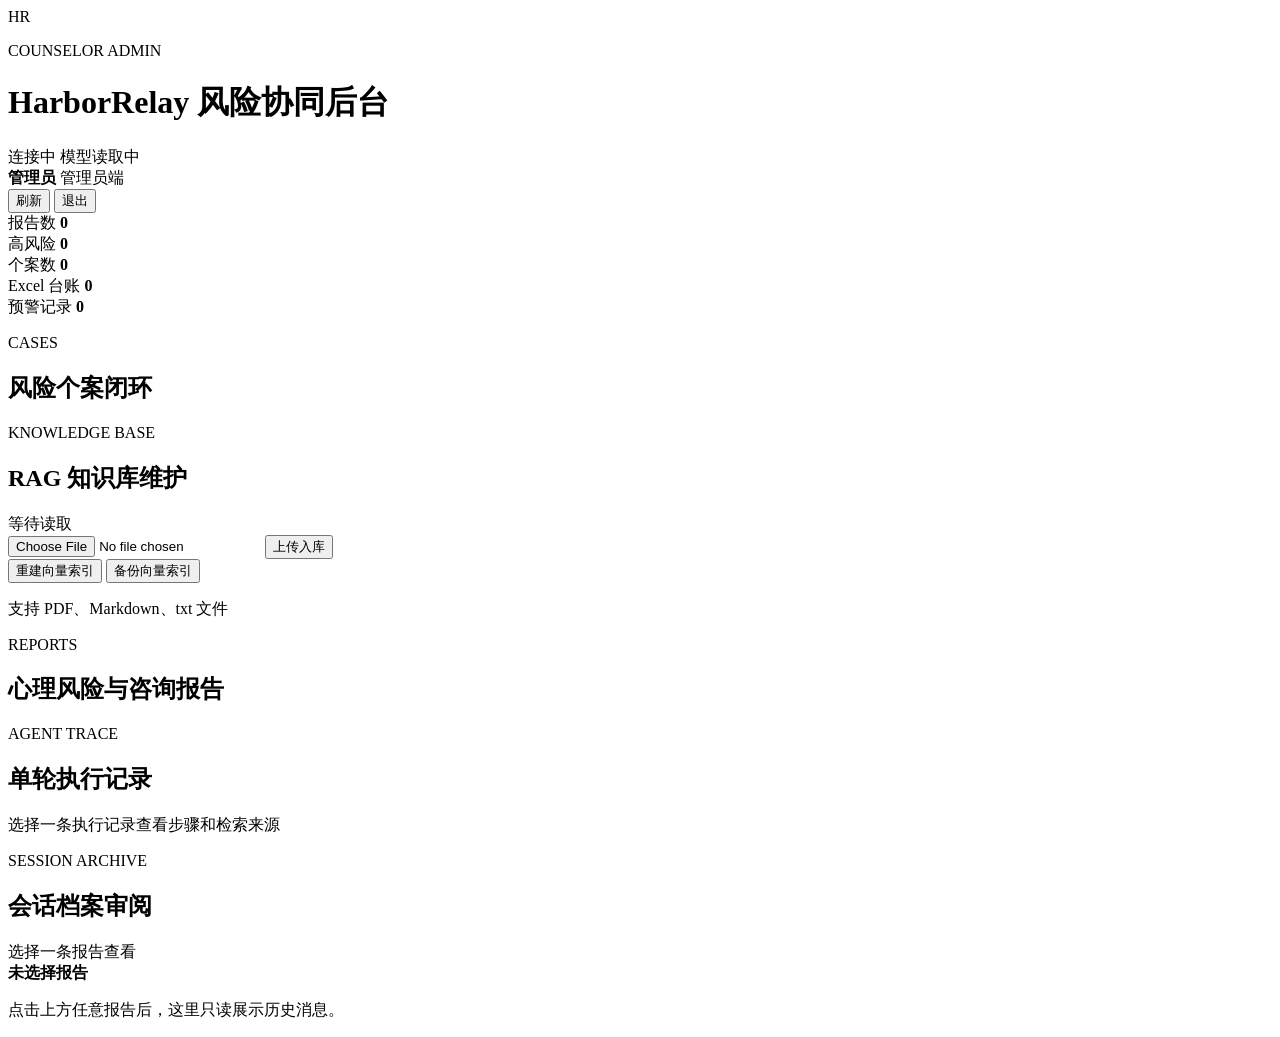
==== app/static/admin.html @ f172dd83 "Initial commit: HarborRelay" ====
<!doctype html>
<html lang="zh-CN">
<head>
  <meta charset="utf-8">
  <meta name="viewport" content="width=device-width, initial-scale=1">
  <title>HarborRelay 管理员端</title>
  <link rel="stylesheet" href="/styles.css?v=role-split-20260617">
</head>
<body class="admin-page">
  <header class="topbar">
    <div class="brand">
      <div class="logo admin-logo">HR</div>
      <div>
        <p class="eyebrow">COUNSELOR ADMIN</p>
        <h1>HarborRelay 风险协同后台</h1>
      </div>
    </div>
    <div class="status-row">
      <span id="serviceState" class="pill warn">连接中</span>
      <span id="modelState" class="pill warn">模型读取中</span>
      <div id="accountBadge" class="account">
        <strong id="activeAccount">管理员</strong>
        <span>管理员端</span>
      </div>
      <button id="refreshAdmin" class="ghost" type="button">刷新</button>
      <button id="switchAccount" class="dark-btn" type="button">退出</button>
    </div>
  </header>

  <main class="admin-layout">
    <section class="admin-grid" aria-label="后台指标">
      <div class="metric">
        <span>报告数</span>
        <strong id="metricReports">0</strong>
      </div>
      <div class="metric">
        <span>高风险</span>
        <strong id="metricHigh">0</strong>
      </div>
      <div class="metric">
        <span>个案数</span>
        <strong id="metricCases">0</strong>
      </div>
      <div class="metric">
        <span>Excel 台账</span>
        <strong id="metricExcel">0</strong>
      </div>
      <div class="metric">
        <span>预警记录</span>
        <strong id="metricAlerts">0</strong>
      </div>
    </section>

    <section class="admin-columns">
      <div class="admin-stack">
        <section class="panel">
          <div class="section-head">
            <div>
              <p class="panel-label">CASES</p>
              <h2>风险个案闭环</h2>
            </div>
          </div>
          <div id="cases" class="cases"></div>
        </section>

        <section class="panel">
          <div class="section-head">
            <div>
              <p class="panel-label">KNOWLEDGE BASE</p>
              <h2>RAG 知识库维护</h2>
            </div>
            <span id="knowledgeState" class="hint">等待读取</span>
          </div>
          <form id="knowledgeUploadForm" class="upload-row">
            <input id="knowledgeFile" type="file" accept=".pdf,.md,.markdown,.txt,application/pdf,text/markdown,text/plain">
            <button class="primary" type="submit">上传入库</button>
          </form>
          <div class="admin-actions">
            <button id="rebuildVector" class="ghost" type="button">重建向量索引</button>
            <button id="backupVector" class="ghost" type="button">备份向量索引</button>
          </div>
          <p id="knowledgeUploadState" class="hint">支持 PDF、Markdown、txt 文件</p>
        </section>
      </div>

      <div class="admin-stack">
        <section class="panel">
          <div class="section-head">
            <div>
              <p class="panel-label">REPORTS</p>
              <h2>心理风险与咨询报告</h2>
            </div>
          </div>
          <div id="reports" class="reports"></div>
        </section>

        <section class="panel">
          <div class="section-head">
            <div>
              <p class="panel-label">AGENT TRACE</p>
              <h2>单轮执行记录</h2>
            </div>
          </div>
          <div id="traces" class="traces"></div>
          <div id="traceDetail" class="trace-detail hint">选择一条执行记录查看步骤和检索来源</div>
        </section>

        <section class="panel">
          <div class="section-head">
            <div>
              <p class="panel-label">SESSION ARCHIVE</p>
              <h2>会话档案审阅</h2>
            </div>
            <span id="conversationState" class="hint">选择一条报告查看</span>
          </div>
          <div id="conversationDetail" class="conversation-detail">
            <div class="empty small">
              <strong>未选择报告</strong>
              <p>点击上方任意报告后，这里只读展示历史消息。</p>
            </div>
          </div>
        </section>
      </div>
    </section>
  </main>

  <script src="/admin.js?v=role-split-20260617"></script>
</body>
</html>
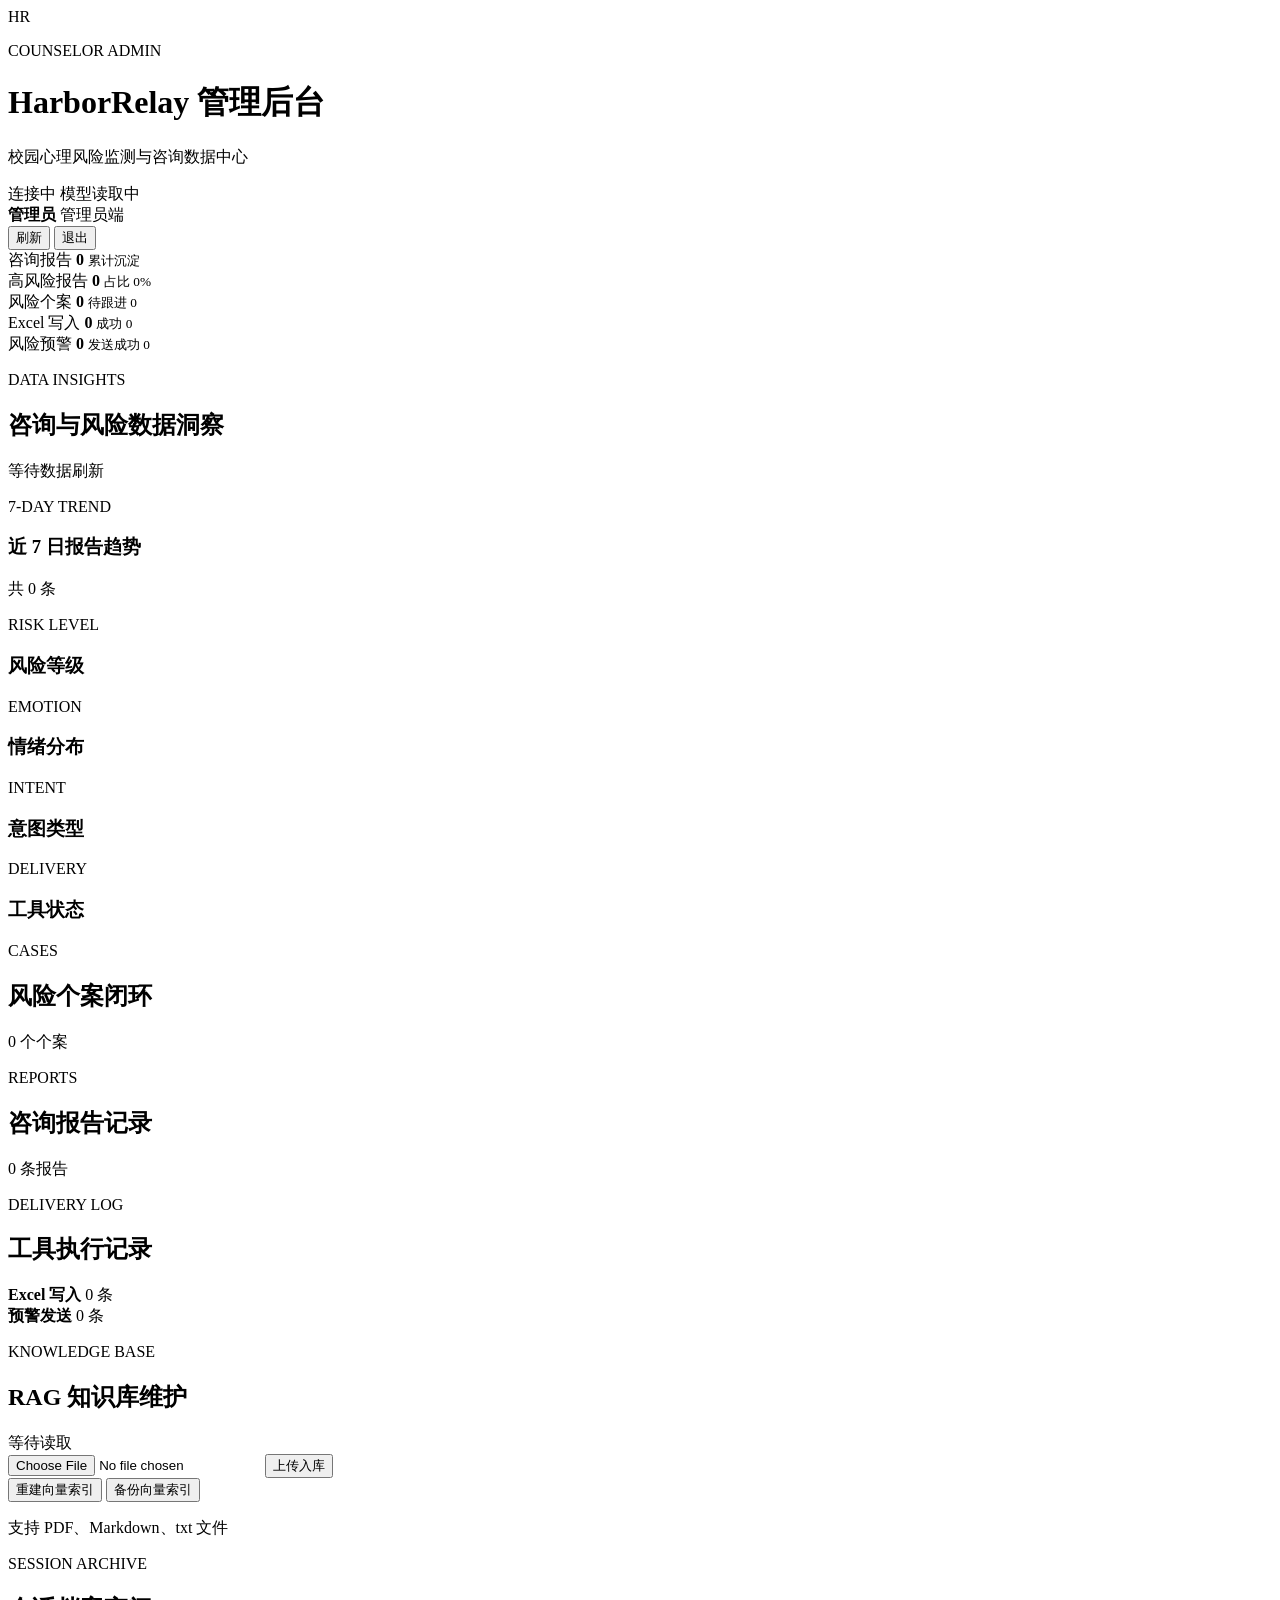
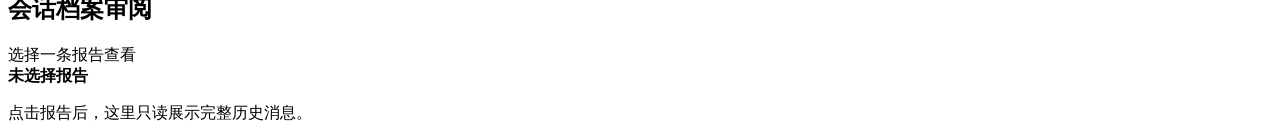
==== commit 22bf2eaf: "Run HarborRelay with event-driven agents and local Ollama RAG Adopt the downloaded event-driven runt" ====
--- a/app/static/admin.html
+++ b/app/static/admin.html
@@ -4,7 +4,8 @@
   <meta charset="utf-8">
   <meta name="viewport" content="width=device-width, initial-scale=1">
   <title>HarborRelay 管理员端</title>
-  <link rel="stylesheet" href="/styles.css?v=role-split-20260617">
+  <link rel="icon" type="image/svg+xml" href="/favicon.svg">
+  <link rel="stylesheet" href="/styles.css?v=admin-dashboard-20260726">
 </head>
 <body class="admin-page">
   <header class="topbar">
@@ -12,7 +13,8 @@
       <div class="logo admin-logo">HR</div>
       <div>
         <p class="eyebrow">COUNSELOR ADMIN</p>
-        <h1>HarborRelay 风险协同后台</h1>
+        <h1>HarborRelay 管理后台</h1>
+        <p class="topbar-subtitle">校园心理风险监测与咨询数据中心</p>
       </div>
     </div>
     <div class="status-row">
@@ -28,102 +30,173 @@
   </header>
 
   <main class="admin-layout">
-    <section class="admin-grid" aria-label="后台指标">
-      <div class="metric">
-        <span>报告数</span>
+    <section class="admin-grid" aria-label="核心运营指标">
+      <div class="metric metric-blue">
+        <span>咨询报告</span>
         <strong id="metricReports">0</strong>
-      </div>
-      <div class="metric">
-        <span>高风险</span>
+        <small id="metricReportsMeta">累计沉淀</small>
+      </div>
+      <div class="metric metric-red">
+        <span>高风险报告</span>
         <strong id="metricHigh">0</strong>
-      </div>
-      <div class="metric">
-        <span>个案数</span>
+        <small id="metricHighMeta">占比 0%</small>
+      </div>
+      <div class="metric metric-amber">
+        <span>风险个案</span>
         <strong id="metricCases">0</strong>
-      </div>
-      <div class="metric">
-        <span>Excel 台账</span>
+        <small id="metricCasesMeta">待跟进 0</small>
+      </div>
+      <div class="metric metric-teal">
+        <span>Excel 写入</span>
         <strong id="metricExcel">0</strong>
-      </div>
-      <div class="metric">
-        <span>预警记录</span>
+        <small id="metricExcelMeta">成功 0</small>
+      </div>
+      <div class="metric metric-purple">
+        <span>风险预警</span>
         <strong id="metricAlerts">0</strong>
-      </div>
-    </section>
-
-    <section class="admin-columns">
-      <div class="admin-stack">
-        <section class="panel">
-          <div class="section-head">
-            <div>
-              <p class="panel-label">CASES</p>
-              <h2>风险个案闭环</h2>
-            </div>
-          </div>
-          <div id="cases" class="cases"></div>
-        </section>
-
-        <section class="panel">
-          <div class="section-head">
-            <div>
-              <p class="panel-label">KNOWLEDGE BASE</p>
-              <h2>RAG 知识库维护</h2>
-            </div>
-            <span id="knowledgeState" class="hint">等待读取</span>
-          </div>
-          <form id="knowledgeUploadForm" class="upload-row">
-            <input id="knowledgeFile" type="file" accept=".pdf,.md,.markdown,.txt,application/pdf,text/markdown,text/plain">
-            <button class="primary" type="submit">上传入库</button>
-          </form>
-          <div class="admin-actions">
-            <button id="rebuildVector" class="ghost" type="button">重建向量索引</button>
-            <button id="backupVector" class="ghost" type="button">备份向量索引</button>
-          </div>
-          <p id="knowledgeUploadState" class="hint">支持 PDF、Markdown、txt 文件</p>
-        </section>
-      </div>
-
-      <div class="admin-stack">
-        <section class="panel">
-          <div class="section-head">
-            <div>
-              <p class="panel-label">REPORTS</p>
-              <h2>心理风险与咨询报告</h2>
-            </div>
-          </div>
-          <div id="reports" class="reports"></div>
-        </section>
-
-        <section class="panel">
-          <div class="section-head">
-            <div>
-              <p class="panel-label">AGENT TRACE</p>
-              <h2>单轮执行记录</h2>
-            </div>
-          </div>
-          <div id="traces" class="traces"></div>
-          <div id="traceDetail" class="trace-detail hint">选择一条执行记录查看步骤和检索来源</div>
-        </section>
-
-        <section class="panel">
-          <div class="section-head">
-            <div>
-              <p class="panel-label">SESSION ARCHIVE</p>
-              <h2>会话档案审阅</h2>
-            </div>
-            <span id="conversationState" class="hint">选择一条报告查看</span>
-          </div>
-          <div id="conversationDetail" class="conversation-detail">
-            <div class="empty small">
-              <strong>未选择报告</strong>
-              <p>点击上方任意报告后，这里只读展示历史消息。</p>
-            </div>
-          </div>
-        </section>
-      </div>
+        <small id="metricAlertsMeta">发送成功 0</small>
+      </div>
+    </section>
+
+    <section class="dashboard-section" aria-labelledby="insightTitle">
+      <div class="dashboard-title-row">
+        <div>
+          <p class="panel-label">DATA INSIGHTS</p>
+          <h2 id="insightTitle">咨询与风险数据洞察</h2>
+        </div>
+        <span id="lastUpdated" class="update-stamp">等待数据刷新</span>
+      </div>
+
+      <div class="analytics-layout">
+        <article class="panel trend-panel">
+          <div class="chart-head">
+            <div>
+              <p class="panel-label">7-DAY TREND</p>
+              <h3>近 7 日报告趋势</h3>
+            </div>
+            <span id="trendTotal" class="chart-total">共 0 条</span>
+          </div>
+          <div id="activityTrend" class="trend-chart" aria-label="近 7 日报告数量"></div>
+        </article>
+
+        <div class="distribution-grid">
+          <article class="insight-card">
+            <div>
+              <p class="panel-label">RISK LEVEL</p>
+              <h3>风险等级</h3>
+            </div>
+            <div id="riskDistribution" class="distribution-list"></div>
+          </article>
+          <article class="insight-card">
+            <div>
+              <p class="panel-label">EMOTION</p>
+              <h3>情绪分布</h3>
+            </div>
+            <div id="emotionDistribution" class="distribution-list"></div>
+          </article>
+          <article class="insight-card">
+            <div>
+              <p class="panel-label">INTENT</p>
+              <h3>意图类型</h3>
+            </div>
+            <div id="intentDistribution" class="distribution-list"></div>
+          </article>
+          <article class="insight-card">
+            <div>
+              <p class="panel-label">DELIVERY</p>
+              <h3>工具状态</h3>
+            </div>
+            <div id="toolDistribution" class="distribution-list"></div>
+          </article>
+        </div>
+      </div>
+    </section>
+
+    <section class="admin-data-grid">
+      <section class="panel data-panel">
+        <div class="section-head">
+          <div>
+            <p class="panel-label">CASES</p>
+            <h2>风险个案闭环</h2>
+          </div>
+          <span id="casesCount" class="section-count">0 个个案</span>
+        </div>
+        <div id="cases" class="cases scroll-list"></div>
+      </section>
+
+      <section class="panel data-panel">
+        <div class="section-head">
+          <div>
+            <p class="panel-label">REPORTS</p>
+            <h2>咨询报告记录</h2>
+          </div>
+          <span id="reportsCount" class="section-count">0 条报告</span>
+        </div>
+        <div id="reports" class="reports scroll-list"></div>
+      </section>
+
+      <section class="panel data-panel">
+        <div class="section-head">
+          <div>
+            <p class="panel-label">DELIVERY LOG</p>
+            <h2>工具执行记录</h2>
+          </div>
+        </div>
+        <div class="delivery-block">
+          <div class="delivery-heading">
+            <strong>Excel 写入</strong>
+            <span id="excelCount">0 条</span>
+          </div>
+          <div id="excelRecords" class="delivery-list"></div>
+        </div>
+        <div class="delivery-block">
+          <div class="delivery-heading">
+            <strong>预警发送</strong>
+            <span id="alertCount">0 条</span>
+          </div>
+          <div id="alertRecords" class="delivery-list"></div>
+        </div>
+      </section>
+    </section>
+
+    <section class="admin-detail-grid">
+      <section class="panel">
+        <div class="section-head">
+          <div>
+            <p class="panel-label">KNOWLEDGE BASE</p>
+            <h2>RAG 知识库维护</h2>
+          </div>
+          <span id="knowledgeState" class="hint">等待读取</span>
+        </div>
+        <form id="knowledgeUploadForm" class="upload-row">
+          <input id="knowledgeFile" type="file" accept=".pdf,.md,.markdown,.txt,application/pdf,text/markdown,text/plain">
+          <button class="primary" type="submit">上传入库</button>
+        </form>
+        <div class="admin-actions">
+          <button id="rebuildVector" class="ghost" type="button">重建向量索引</button>
+          <button id="backupVector" class="ghost" type="button">备份向量索引</button>
+        </div>
+        <p id="knowledgeUploadState" class="hint">支持 PDF、Markdown、txt 文件</p>
+      </section>
+
+      <section class="panel">
+        <div class="section-head">
+          <div>
+            <p class="panel-label">SESSION ARCHIVE</p>
+            <h2>会话档案审阅</h2>
+          </div>
+          <span id="conversationState" class="hint">选择一条报告查看</span>
+        </div>
+        <div id="conversationDetail" class="conversation-detail">
+          <div class="empty small">
+            <strong>未选择报告</strong>
+            <p>点击报告后，这里只读展示完整历史消息。</p>
+          </div>
+        </div>
+      </section>
     </section>
   </main>
 
-  <script src="/admin.js?v=role-split-20260617"></script>
+  <script src="/admin.js?v=admin-dashboard-20260726"></script>
 </body>
 </html>
